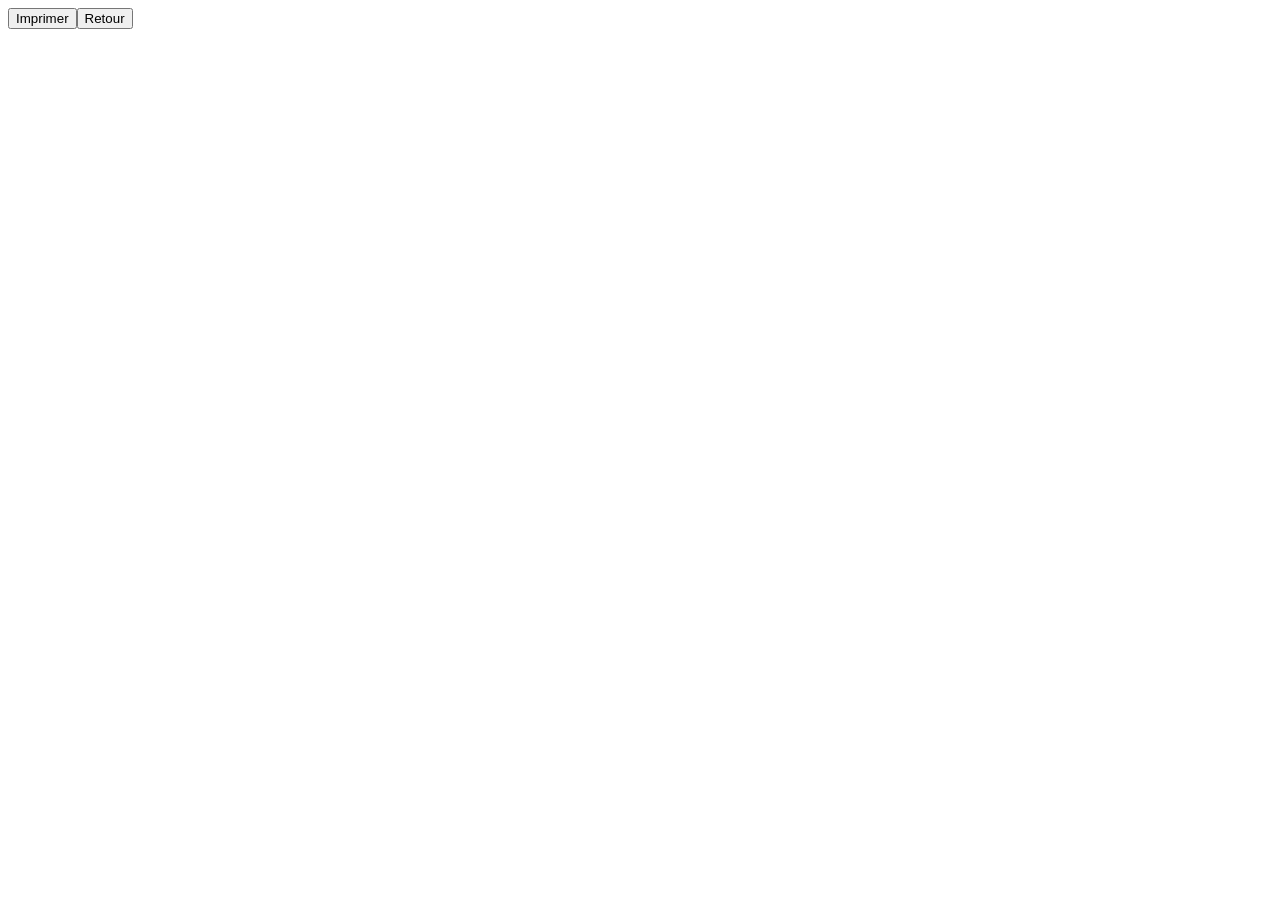
==== card.html @ 820c01b1 "Add files via upload" ====
<!DOCTYPE html><html lang="fr"><head><meta charset="utf-8"><meta name="viewport" content="width=device-width,initial-scale=1"><title>Carte de visite</title><link rel="manifest" href="manifest.webmanifest"><meta name="theme-color" content="#14213d"><link rel="apple-touch-icon" href="icon-192.png"><link rel="stylesheet" href="css/style.css"></head><body>
<main><div id="c"></div><div class="row" style="justify-content:center"><button onclick="print()">Imprimer</button><button class="sec" onclick="navTo('index')">Retour</button></div></main>
<div id="receipt"></div>
<script src="js/app.js"></script><script>
const r=D.get().rests.find(r=>r.slug==cardSlug());
c.innerHTML=r?`<div class="bizcard pcard">${r.logo?`<img src="${r.logo}" class="logo" style="width:90px;height:90px">`:''}<h2>${esc(r.name)}</h2><p>${esc(r.address||'')}</p><p>☎ ${esc(r.phone||'')}</p><p class="mut">${esc(r.slug)}</p></div>`:'<p class="card">Restaurant introuvable.</p>';
if(r)document.title=r.name;
</script></body></html>
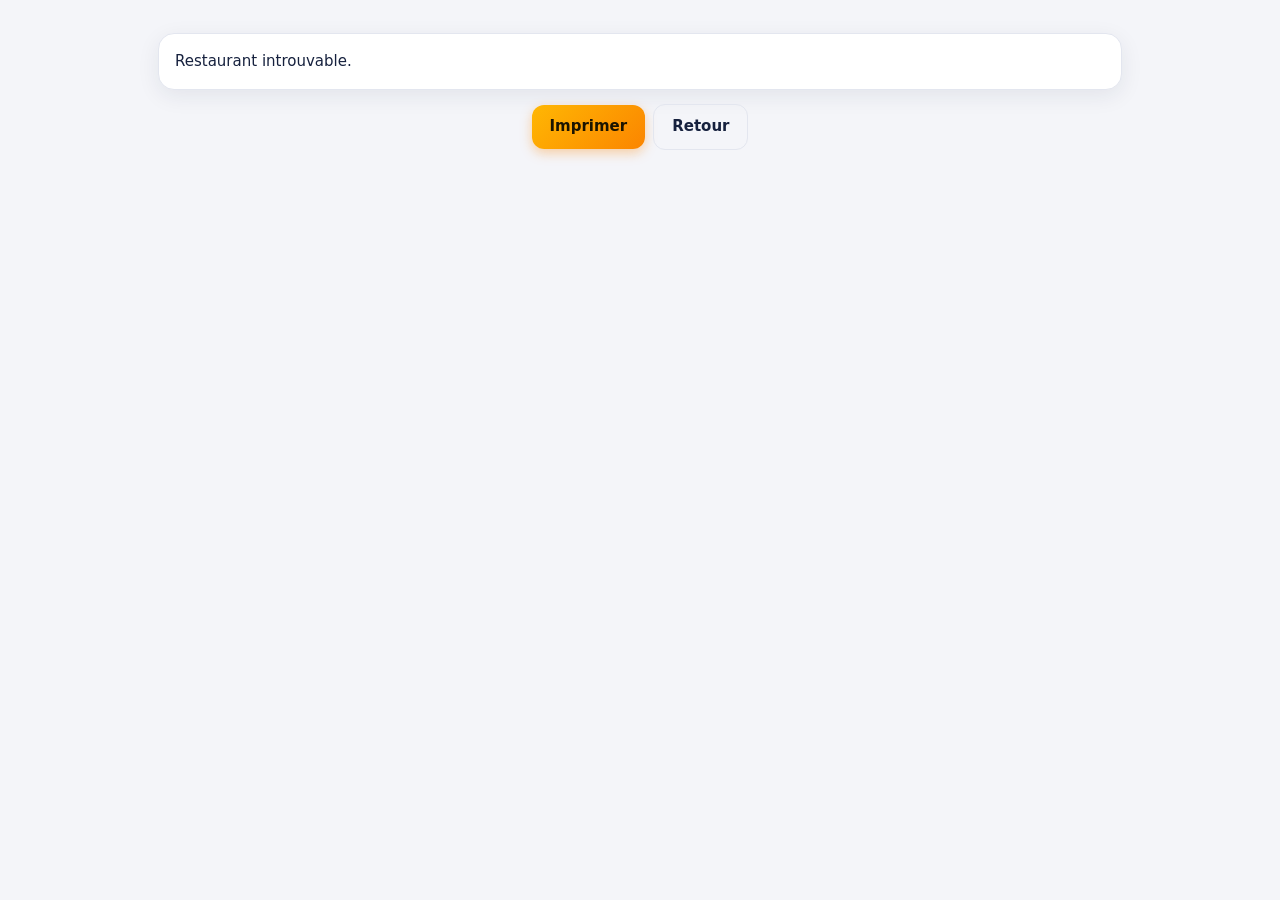
==== commit 6bf35128: "Add files via upload" ====
--- a/card.html
+++ b/card.html
@@ -1,7 +1,7 @@
-<!DOCTYPE html><html lang="fr"><head><meta charset="utf-8"><meta name="viewport" content="width=device-width,initial-scale=1"><title>Carte de visite</title><link rel="manifest" href="manifest.webmanifest"><meta name="theme-color" content="#14213d"><link rel="apple-touch-icon" href="icon-192.png"><link rel="stylesheet" href="css/style.css"></head><body>
+<!DOCTYPE html><html lang="fr"><head><meta charset="utf-8"><meta name="viewport" content="width=device-width,initial-scale=1"><title>Carte de visite</title><link rel="manifest" href="manifest.webmanifest"><meta name="theme-color" content="#14213d"><link rel="apple-touch-icon" href="icon-192.png"><link rel="stylesheet" href="style.css"></head><body>
 <main><div id="c"></div><div class="row" style="justify-content:center"><button onclick="print()">Imprimer</button><button class="sec" onclick="navTo('index')">Retour</button></div></main>
 <div id="receipt"></div>
-<script src="js/app.js"></script><script>
+<script src="app.js"></script><script>
 const r=D.get().rests.find(r=>r.slug==cardSlug());
 c.innerHTML=r?`<div class="bizcard pcard">${r.logo?`<img src="${r.logo}" class="logo" style="width:90px;height:90px">`:''}<h2>${esc(r.name)}</h2><p>${esc(r.address||'')}</p><p>☎ ${esc(r.phone||'')}</p><p class="mut">${esc(r.slug)}</p></div>`:'<p class="card">Restaurant introuvable.</p>';
 if(r)document.title=r.name;
--- a/style.css
+++ b/style.css
@@ -0,0 +1,98 @@
+:root{--bg:#f4f5f9;--card:#fff;--ink:#16213e;--mut:#6a7390;--bd:#e3e6ef;--navy:#14213d;--navy2:#26417a;--gold:#ffb703;--gold2:#fb8500;--ok:#12a36b;--bad:#e5383b;--acc:#fb8500;--kpi:#26417a;--sh:0 6px 22px rgba(20,33,61,.08)}
+@media(prefers-color-scheme:dark){:root{--bg:#0d1325;--card:#161f38;--ink:#eef1fb;--mut:#93a0c4;--bd:#27345a;--kpi:#ffc93c;--sh:0 6px 22px rgba(0,0,0,.35)}}
+*{box-sizing:border-box}
+body{margin:0;font:15px/1.55 "Segoe UI",system-ui,-apple-system,sans-serif;background:var(--bg);color:var(--ink)}
+h2,h3{margin:.2em 0 .4em;letter-spacing:-.2px}
+#hdr{display:flex;justify-content:space-between;align-items:center;gap:10px;flex-wrap:wrap;padding:12px 20px;background:linear-gradient(120deg,#0f1a33,#26417a);color:#fff;position:sticky;top:0;z-index:5;box-shadow:0 4px 16px rgba(0,0,0,.2)}
+#hdr>b{font-size:17px;display:flex;align-items:center;gap:8px}#hdr>b:before{content:"";width:10px;height:10px;border-radius:50%;background:var(--gold);box-shadow:0 0 0 3px rgba(255,183,3,.3)}
+#net{font-size:12px;padding:3px 10px;border-radius:99px;background:rgba(18,163,107,.25);color:#7dffc9}#net.off{background:rgba(229,56,59,.3);color:#ffb3b5}
+#hdr .lang{display:inline-flex;background:rgba(255,255,255,.12);border-radius:99px;padding:3px;gap:2px}
+nav{display:flex;gap:8px;flex-wrap:wrap;padding:12px 18px;background:var(--card);border-bottom:1px solid var(--bd);position:sticky;top:56px;z-index:4;overflow-x:auto}
+main{max-width:1000px;margin:0 auto;padding:18px}
+.card{background:var(--card);border:1px solid var(--bd);border-radius:16px;padding:16px;margin-bottom:14px;box-shadow:var(--sh)}
+.col{display:flex;flex-direction:column;gap:10px}.col>.card{margin-bottom:0}
+.col>.card:has(.kpi){border-inline-start:6px solid var(--gold)}
+.col>.card:nth-child(2):has(.kpi){border-color:var(--ok)}.col>.card:nth-child(3):has(.kpi){border-color:var(--navy2)}.col>.card:nth-child(4):has(.kpi){border-color:var(--gold2)}
+.kpi{font-size:30px;font-weight:800;color:var(--kpi);line-height:1.2}.mut{color:var(--mut);font-size:13px}
+.row{display:flex;gap:8px;flex-wrap:wrap;align-items:center}.row>.g{flex:1}
+input,select,textarea{font:inherit;padding:10px 12px;border-radius:10px;border:1.5px solid var(--bd);background:var(--card);color:var(--ink);transition:border .15s,box-shadow .15s}
+input:focus,select:focus{outline:0;border-color:var(--gold2);box-shadow:0 0 0 3px rgba(251,133,0,.25)}
+button{font:inherit;font-weight:700;cursor:pointer;padding:10px 18px;border-radius:12px;border:0;color:#1b1400;background:linear-gradient(135deg,var(--gold),var(--gold2));box-shadow:0 4px 12px rgba(251,133,0,.35);transition:transform .15s,box-shadow .15s,filter .15s}
+button:hover{transform:translateY(-2px);filter:brightness(1.05);box-shadow:0 8px 18px rgba(251,133,0,.4)}
+button:active{transform:none}button:focus-visible{outline:3px solid var(--navy2);outline-offset:2px}
+button:disabled{opacity:.4;cursor:not-allowed;transform:none;box-shadow:none}
+button.sec{background:transparent;color:var(--ink);border:1.5px solid var(--bd);box-shadow:none}
+button.sec:hover{border-color:var(--navy2);color:var(--navy2);box-shadow:none}
+@media(prefers-color-scheme:dark){button.sec:hover{border-color:var(--gold);color:var(--gold)}}
+button.bad{background:linear-gradient(135deg,#e5383b,#b1252a);color:#fff;box-shadow:0 4px 12px rgba(229,56,59,.35)}
+nav button{background:transparent;color:var(--ink);border:1.5px solid var(--bd);box-shadow:none;padding:8px 16px;white-space:nowrap}
+nav button:hover{border-color:var(--navy2);box-shadow:none}
+nav button.on{background:linear-gradient(135deg,#14213d,#26417a);color:var(--gold);border-color:transparent;box-shadow:0 4px 12px rgba(20,33,61,.35)}
+#hdr .lang button{background:transparent;box-shadow:none;padding:4px 11px;font-size:12px;color:#fff;border-radius:99px}
+#hdr .lang button.on{background:var(--gold);color:#1b1400}
+#hdr #lo{background:rgba(255,255,255,.14);color:#fff;box-shadow:none;border:1px solid rgba(255,255,255,.4);padding:6px 14px}
+.grid{display:grid;grid-template-columns:repeat(auto-fill,minmax(140px,1fr));gap:10px}
+.grid button{padding:16px 8px;background:var(--card);color:var(--ink);border:1.5px solid var(--bd);border-radius:14px;box-shadow:none;line-height:1.3}
+.grid button b{color:var(--gold2);font-size:15px}.grid button:hover{border-color:var(--gold2);background:rgba(255,183,3,.12);box-shadow:var(--sh)}
+table{width:100%;border-collapse:collapse}th{font-size:12px;color:var(--mut);text-transform:none;background:rgba(38,65,122,.07)}
+td,th{padding:9px 8px;border-bottom:1px solid var(--bd);text-align:start}tr:hover td{background:rgba(255,183,3,.07)}
+.badge{padding:3px 11px;border-radius:99px;background:rgba(255,183,3,.25);color:#8a5a00;font-size:12px;font-weight:700}
+.badge[data-s="acceptée"],.badge[data-s="préparée"]{background:rgba(38,65,122,.15);color:var(--navy2)}
+.badge[data-s="en route"]{background:rgba(251,133,0,.2);color:#b45f00}
+.badge[data-s="terminée"]{background:rgba(18,163,107,.18);color:#0a7a4f}
+.badge[data-s="refusée"],.badge[data-s="annulée"]{background:rgba(229,56,59,.15);color:#c1272b}
+.logo{width:58px;height:58px;border-radius:14px;object-fit:cover;background:linear-gradient(135deg,var(--gold),var(--gold2))}
+.toast{position:fixed;bottom:18px;inset-inline-end:18px;background:var(--navy);color:#fff;padding:13px 18px;border-radius:12px;z-index:20;border-inline-start:5px solid var(--gold);box-shadow:0 10px 30px rgba(0,0,0,.35)}
+iframe{width:100%;height:280px;border:0;border-radius:12px}
+#receipt{display:none;font:13px monospace;width:72mm}
+@media print{body>*{display:none!important}#receipt{display:block!important}.pcard{display:block!important}}
+.bizcard{width:340px;border:3px solid var(--gold2);border-radius:18px;padding:22px;text-align:center;margin:20px auto;background:#fff;color:#14213d;box-shadow:var(--sh)}
+body.auth{background:radial-gradient(circle at 15% 0,#2f5aa8 0,#14213d 55%) fixed;min-height:100vh}
+body.auth #hdr{background:transparent;box-shadow:none;position:static}
+body.auth main{padding-top:0}body.auth .card{box-shadow:0 24px 70px rgba(0,0,0,.45);border:0;border-radius:22px;padding:26px}
+.brand{font-size:26px;font-weight:800;margin:0}.brand span{color:var(--gold2)}
+body.auth #hdr>b{display:none}body.auth #hdr{justify-content:flex-end}
+nav{position:static;flex-wrap:nowrap;scrollbar-width:thin}#hdr{position:static}
+.gal{display:flex;gap:8px;overflow-x:auto;scroll-snap-type:x mandatory;margin-bottom:10px}.gal.ph{height:90px;align-items:center;justify-content:center;font-size:34px;background:rgba(255,183,3,.15);border-radius:12px}
+.gi{position:relative;flex:0 0 auto;scroll-snap-align:start}.gi img{height:150px;max-width:260px;object-fit:cover;border-radius:12px;display:block}
+.gi .x{position:absolute;top:6px;inset-inline-end:6px;padding:2px 8px;border-radius:99px;background:rgba(20,33,61,.8);color:#fff;box-shadow:none;font-size:12px}
+.cat{display:grid;grid-template-columns:repeat(auto-fill,minmax(250px,1fr));gap:12px}.dish{margin:0}.dish p{margin:6px 0}
+.lb{display:inline-block;cursor:pointer;padding:9px 16px;border-radius:12px;border:1.5px solid var(--bd);font-weight:700}.lb:hover{border-color:var(--navy2)}
+textarea{width:100%;font:inherit}
+.pv{margin:10px 0 0}.pvi{flex:0 0 130px;cursor:pointer;scroll-snap-align:start;font-size:13px}.pvi img,.pvi .ph2{width:130px;height:90px;object-fit:cover;border-radius:12px;display:flex;align-items:center;justify-content:center;font-size:28px;background:rgba(255,183,3,.15)}.pvi b,.pvi span{display:block}.pvi span{color:var(--acc);font-weight:700}
+.warn{border-inline-start:6px solid var(--gold);background:rgba(255,183,3,.12)}.okc{border-inline-start:6px solid var(--ok)}
+.badge[data-s="pro"]{background:rgba(18,163,107,.18);color:#0a7a4f}.badge[data-s="off"]{background:rgba(229,56,59,.15);color:#c1272b}
+
+/* Home grid navigation for restaurant space */
+.home-grid-wrap{max-width:420px;margin:0 auto}
+.home-grid{display:grid;grid-template-columns:1fr 1fr;gap:12px}
+.home-grid .hg-btn{
+  display:flex;flex-direction:column;align-items:center;justify-content:center;gap:10px;
+  background:#14213d;color:#fff;border:0;border-radius:16px;padding:22px 12px;
+  font-weight:700;font-size:14px;line-height:1.25;text-align:center;
+  box-shadow:0 6px 18px rgba(20,33,61,.25);min-height:110px;
+  transition:transform .15s,filter .15s,box-shadow .15s
+}
+.home-grid .hg-btn:hover{transform:translateY(-3px);filter:brightness(1.08);box-shadow:0 10px 24px rgba(20,33,61,.35)}
+.home-grid .hg-btn .ico{font-size:28px;line-height:1;filter:drop-shadow(0 2px 4px rgba(0,0,0,.2))}
+.home-grid .hg-btn.full{grid-column:1/-1;flex-direction:row;min-height:64px;gap:12px;padding:16px 20px}
+.home-grid .hg-btn .badge{background:var(--gold);color:#1b1400;margin-inline-start:4px}
+.back-row{margin-bottom:12px}
+.back-row button{background:transparent;color:var(--ink);border:1.5px solid var(--bd);box-shadow:none;padding:8px 14px}
+.back-row button:hover{border-color:var(--navy2);color:var(--navy2)}
+@media(prefers-color-scheme:dark){
+  .home-grid .hg-btn{background:#1a2744}
+  .back-row button:hover{border-color:var(--gold);color:var(--gold)}
+}
+
+nav:empty{display:none;padding:0;border:0;height:0;overflow:hidden}
+
+.back-row{margin-bottom:14px}
+.back-btn{
+  display:inline-flex;align-items:center;gap:6px;
+  background:linear-gradient(135deg,#14213d,#26417a)!important;
+  color:#ffb703!important;border:0!important;
+  padding:12px 18px!important;border-radius:12px!important;
+  font-weight:700!important;box-shadow:0 4px 12px rgba(20,33,61,.35)!important;
+}
+.back-btn:hover{filter:brightness(1.1);transform:translateY(-1px)}
